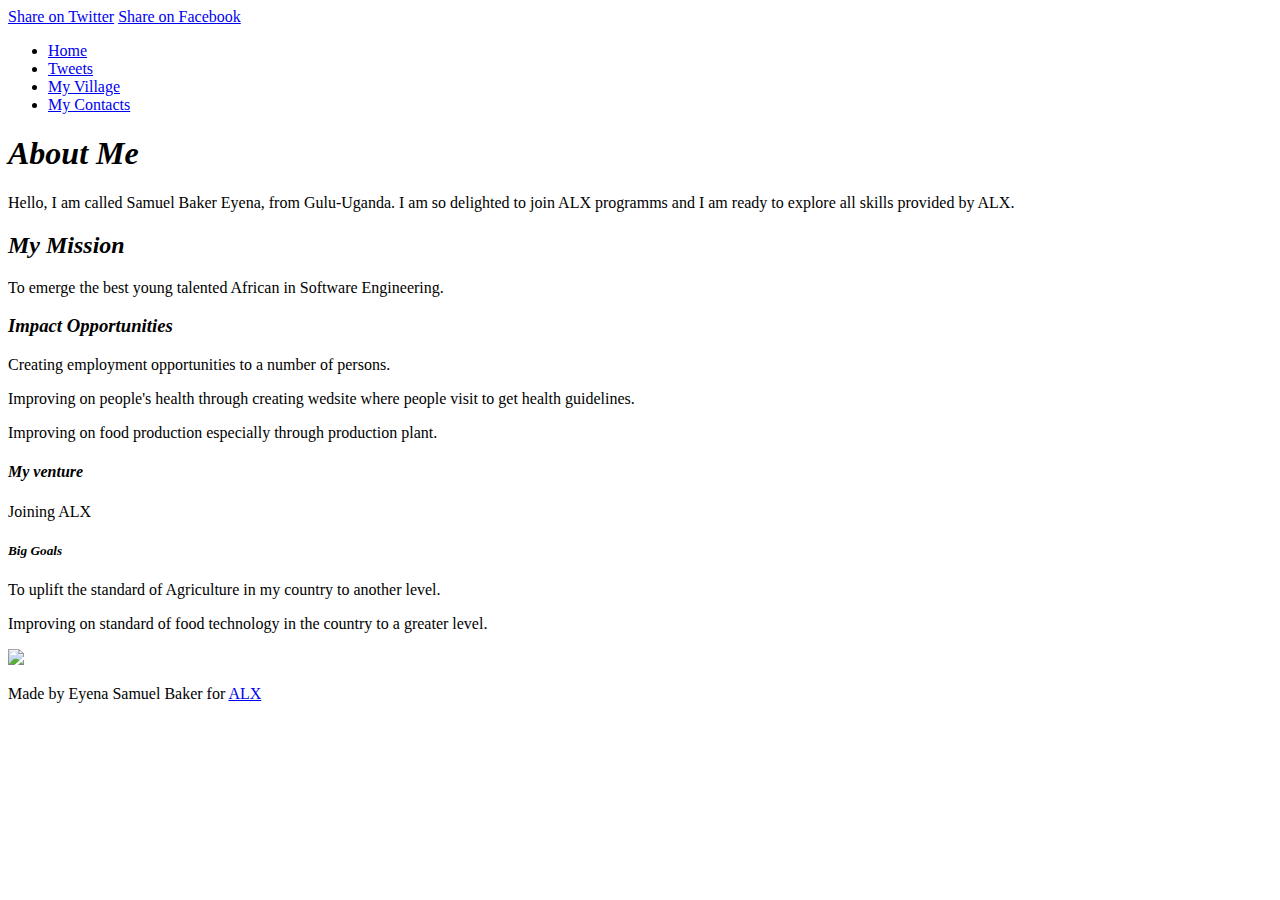
==== index.html @ 65ed0d61 "added index.html file" ====
<!DOCTYPE html>
<html lang="en">
  <head>
    <meta charset="UTF-8">
      <meta http-equiv="X-UA-Compatible" content="IE=edge">
	<meta name="Viewport" content="width=device-width,intiial-scale=1.0">
    <title>Samuel Baker Eyena</title>
    <Link href="https://alx-apply.hbtn.io/level2/school.css" rel="stylesheet">
    <link href="styles.css" rel="stylesheet">
    <script src="behavior.js"></script>
    </head>

  <body class="works_on_smartphone">
    <header>
      <div class="right">
	<a class="twitter-share-button"
	   href="https://twitter.com/intent/tweet" target="blank">
	  Share on Twitter</a>

	<a href="https://www.facebook.com/sharer/sharer.php?u=example.org" target="_blank">
	  Share on Facebook
	  </a>

      </div>
	<ul>
	  <li><a href="index.html">Home</a></li>
	  <li><a href="tweets.html">Tweets</a></li>
	  <li><a href="myvillage.html">My Village</a></li>
	  <li><a href="contact.html">My Contacts</a></li>
	</ul>
      </header>

      <main>
	<article>
	  <h1><strong><em>About Me</em></strong></h1>
	  <p>Hello, I am called Samuel Baker Eyena, from Gulu-Uganda. I am so delighted to join ALX programms and I am ready to explore all skills provided by ALX.</p>
	  <h2><strong><em>My Mission</em></strong></h2>
	  <p>To emerge the best young talented African in Software Engineering.</p>
	  <h3><strong><em>Impact Opportunities</em></strong></h3>
	  <p>Creating employment opportunities to a number of persons.</p>
	  <p>Improving on people's health through creating wedsite where people visit to get health guidelines.</p>
	  <p>Improving on food production especially through production plant.</p>
	  <h4><stong><em>My venture</em></strong></h4>

          <p>Joining ALX</p>
          <h5><strong><em>Big Goals</em></strong></h5>
<p>To uplift the standard of Agriculture in my country to another level.</p>
<p>Improving on standard of food technology in the country to a greater level.</p>
<img id="smart_thumbnail" class="small" src="https://ichef.bbci.co.uk/news/976/cpsprodpb/17126/production/_119020549_uploader-lisakennedy.jpg">

        </article>

<aside>

  <div id="disqus_thread"></div>
  <script>
    /**
    *  RECOMMENDED CONFIGURATION VARIABLES: EDIT AND UNCOMMENT THE SECTION BELOW TO INSERT DYNAMIC VALUES FROM YOUR PLATFORM OR CMS.
    *  LEARN WHY DEFINING THESE VARIABLES IS IMPORTANT: https://disqus.com/admin/universalcode/#configuration-variables    */
    /*
    var disqus_config = function () {
    this.page.url = PAGE_URL;  // Replace PAGE_URL with your page's canonical URL variable
    this.page.identifier = PAGE_IDENTIFIER; // Replace PAGE_IDENTIFIER with your page's unique identifier variable
    };
    */
    (function() { // DON'T EDIT BELOW THIS LINE
    var d = document, s = d.createElement('script');
    s.src = 'https://samuel-baker-eyena.disqus.com/embed.js';
    s.setAttribute('data-timestamp', +new Date());
    (d.head || d.body).appendChild(s);
    })();
  </script>
  <noscript>Please enable JavaScript to view the <a href="https://disqus.com/?ref_noscript">comments powered by Disqus.</a></noscript>

	</aside>
      </main>

      <footer>
	<p>Made by Eyena Samuel Baker for <a href="https://alx-apply.hbtn.io" target="_blank">ALX</a></p>
      </footer>

    </body>

  </html>
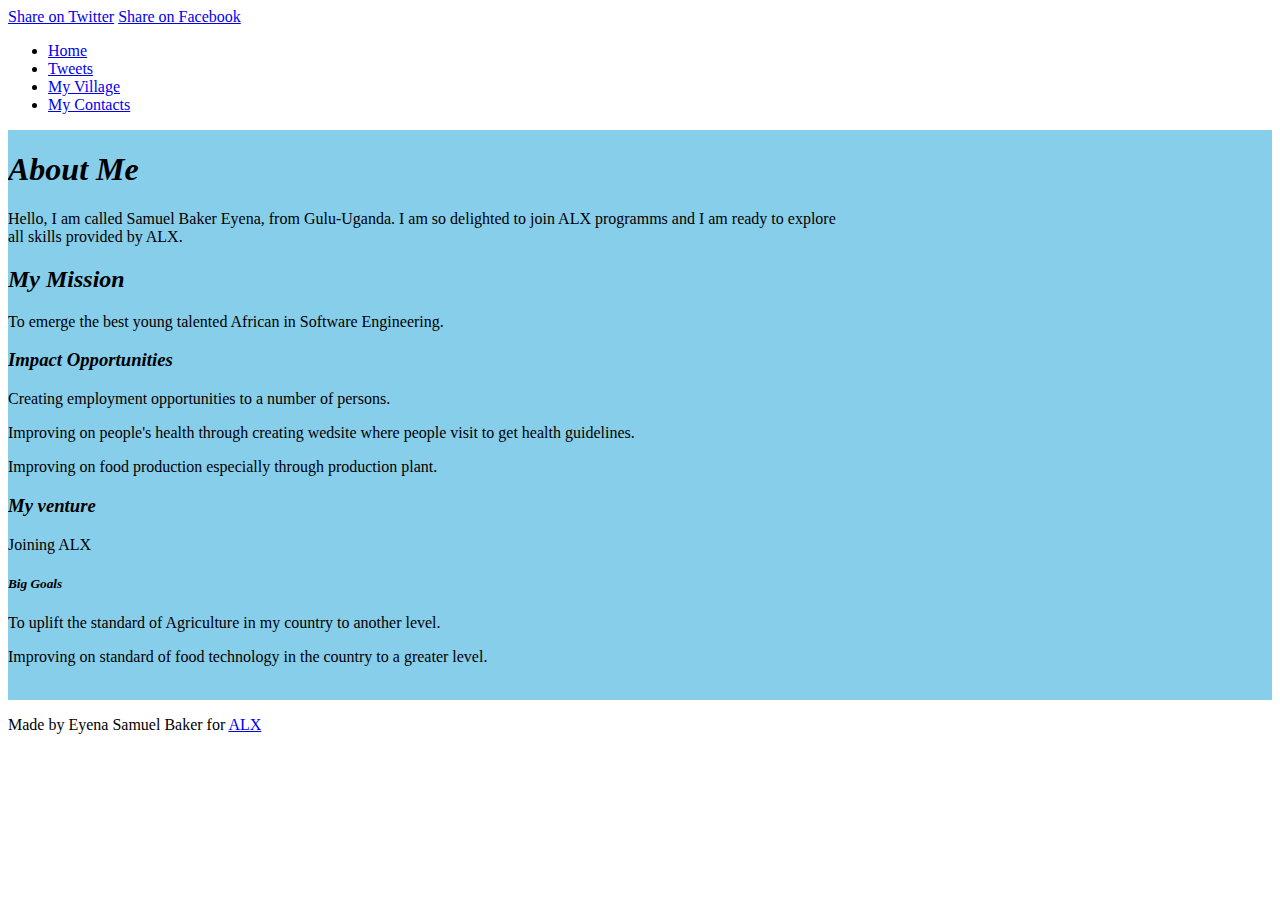
==== commit 877f4cb4: "Updated version" ====
--- a/index.html
+++ b/index.html
@@ -40,13 +40,13 @@
 	  <p>Creating employment opportunities to a number of persons.</p>
 	  <p>Improving on people's health through creating wedsite where people visit to get health guidelines.</p>
 	  <p>Improving on food production especially through production plant.</p>
-	  <h4><stong><em>My venture</em></strong></h4>
+	  <h3><strong><em>My venture</em></strong></h3>
 
           <p>Joining ALX</p>
           <h5><strong><em>Big Goals</em></strong></h5>
 <p>To uplift the standard of Agriculture in my country to another level.</p>
 <p>Improving on standard of food technology in the country to a greater level.</p>
-<img id="smart_thumbnail" class="small" src="https://ichef.bbci.co.uk/news/976/cpsprodpb/17126/production/_119020549_uploader-lisakennedy.jpg">
+<img id="smart_thumbnail" class="small" src="https://ichef.bbci.co.uk/news/976/cpsprodpb/17126/production/_119020549_uploader-lisakennedy.jpg" Alt="">
 
         </article>
 
--- a/styles.css
+++ b/styles.css
@@ -0,0 +1,24 @@
+body{
+    display: flex;
+    flex-direction: column;
+   
+}
+
+main{
+    display: flex;
+    flex-direction: row;
+    flex: auto;
+    background-color: skyblue;
+    background-image: gradients;
+
+}
+
+article{
+    flex: 2;
+    overflow-y: auto;
+}
+
+aside{
+    flex: 1;
+    overflow-y: auto;
+}